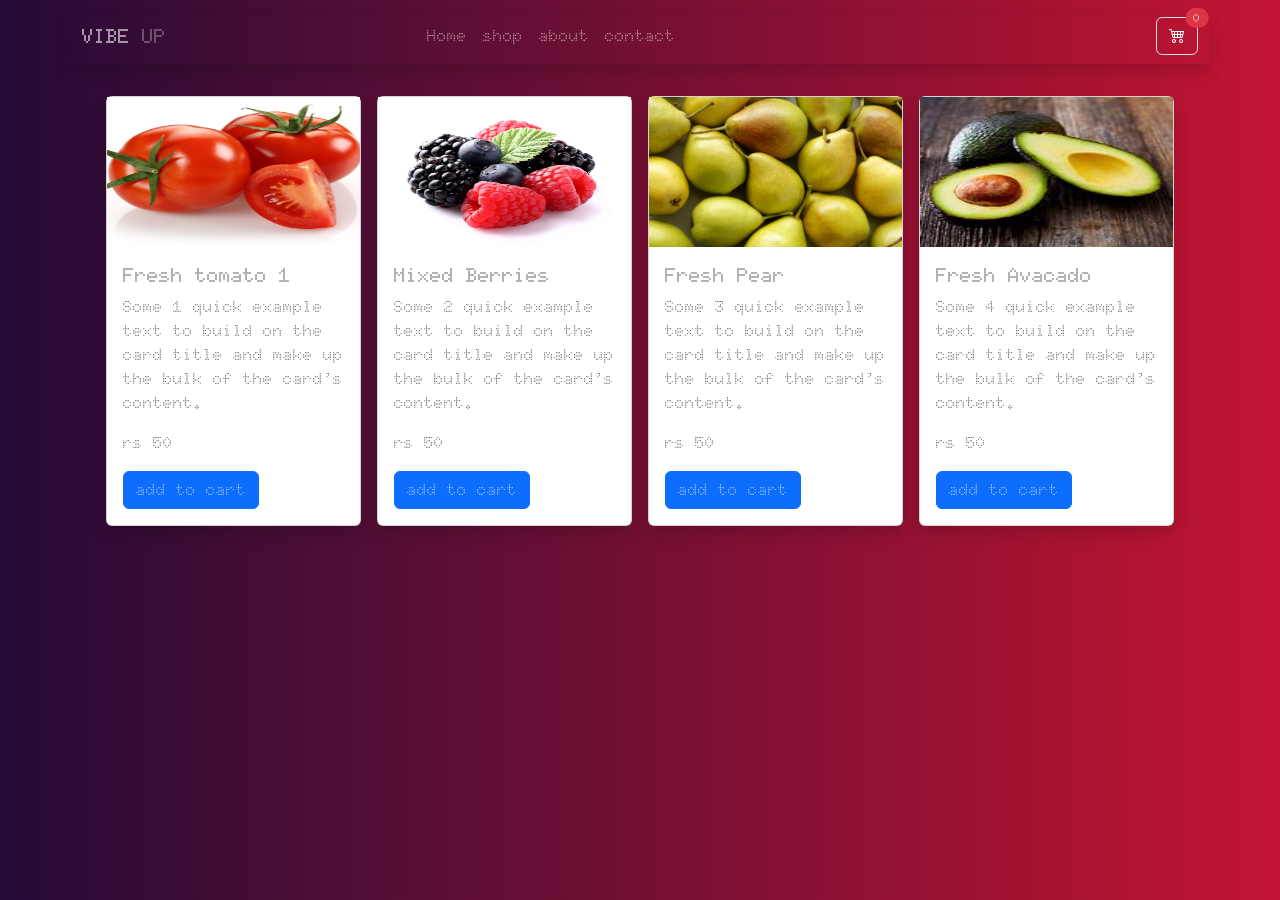
==== index.html @ 7af442e9 "first commit" ====
<!doctype html>
<html lang="en">
  <head>
    <meta charset="utf-8">
    <meta name="viewport" content="width=device-width, initial-scale=1">
    <title>vibe-up</title>
    <!-- favicon -->
     <link rel="shortcut icon" href="" type="image/x-icon">
     <!-- bootstrap icon cdn -->
      <link rel="stylesheet" href="https://cdn.jsdelivr.net/npm/bootstrap-icons@1.13.1/font/bootstrap-icons.min.css">
    <!-- bootstrap cdn -->
    <link href="https://cdn.jsdelivr.net/npm/bootstrap@5.3.6/dist/css/bootstrap.min.css" rel="stylesheet" integrity="sha384-4Q6Gf2aSP4eDXB8Miphtr37CMZZQ5oXLH2yaXMJ2w8e2ZtHTl7GptT4jmndRuHDT" crossorigin="anonymous">
    <!-- external css -->
     <link rel="stylesheet" href="style.css">
</head>
<body>
<!-- nav bar sectio start  -->
 <nav class="navbar navbar-expand-sm p-3  ">
  <div class="container shadow pb-2 ">
    <a class="navbar-brand fw-bold text-white" href="#" >VIBE <span class=" brand">UP</span></a>
    <button class="navbar-toggler" type="button" data-bs-toggle="collapse" data-bs-target="#navbarSupportedContent" aria-controls="navbarSupportedContent" aria-expanded="false" aria-label="Toggle navigation">
      <span class="navbar-toggler-icon"></span>
    </button>
    <div class="collapse navbar-collapse " id="navbarSupportedContent">
      <ul class="navbar-nav mx-auto mb-2 mb-lg-0  ">
        <li class="nav-item">
          <button class="nav-link active " aria-current="page" href="#" style="color: white;">Home</button>
        </li>
        <li class="nav-item">
          <button class="nav-link " href="#">shop</button>
        </li>
        <li class="nav-item">
          <button class="nav-link" href="#">about</button>
        </li>
         <li class="nav-item">
          <button class="nav-link" href="#">contact</button>
        </li>
        </ul>
        <!-- cart icon section -->
      <ul class="navbar-nav ms-auto mb-2 mb-lg-0">
        <button type="button" class="btn border position-relative cart-icon">
  <i class="bi bi-cart4 text-white fw-bold"></i>
  <span class="position-absolute top-0 start-100 translate-middle badge rounded-pill bg-danger cart-icon-value">
    0
  </span>
</button>
    </ul>
    </div>
  </div>
</nav>
<!-- nav bar sectio end -->

<!-- main section start -->
 <div class="container  my-3 ">
    <div class="row mx-3 g-3">
        <div class="col-12 col-sm-12 col-md-3 col-lg-3">
            <div class="card product shadow" >
  <img src="asserts/tomato.jpg" class="product-img" alt="...">
  <div class="card-body product-inf0">
    <h5 class="card-title product-title">Fresh tomato 1</h5>
    <p class="card-text product-des">Some 1 quick example text to build on the card title and make up the bulk of the card’s content.</p>
    <p class="card-text product-price">rs 50</p>
    <a href="#" class="btn btn-primary add-to-cart ">add to cart</a>
  </div>
</div>
        </div>
           <div class="col-12 col-sm-12 col-md-3 col-lg-3  ">
            <div class="card product shadow" >
  <img src="asserts/berries.jpg" class="product-img" alt="...">
  <div class="card-body product-inf0">
    <h5 class="card-title product-title">Mixed Berries</h5>
    <p class="card-text product-des">Some  2 quick example text to build on the card title and make up the bulk of the card’s content.</p>
    <p class="card-text product-price">rs 50</p>
    <a href="#" class="btn btn-primary add-to-cart">add to cart</a>
  </div>
</div>
        </div>
           <div class="col-12 col-sm-12 col-md-3 col-lg-3 ">
            <div class="card product shadow" >
  <img src="asserts/pear4.jpg" class="product-img" alt="...">
  <div class="card-body product-inf0">
    <h5 class="card-title product-title">Fresh Pear</h5>
    <p class="card-text product-des">Some 3 quick example text to build on the card title and make up the bulk of the card’s content.</p>
    <p class="card-text product-price">rs 50</p>
    <a href="#" class="btn btn-primary add-to-cart">add to cart</a>
  </div>
</div>
        </div>
         <div class="col-12 col-sm-12 col-md-3 col-lg-3 ">
            <div class="card product shadow" >
  <img src="asserts/avacado.jpg" class="product-img" alt="...">
  <div class="card-body product-inf0">
    <h5 class="card-title product-title">Fresh Avacado</h5>
    <p class="card-text product-des">Some 4 quick example text to build on the card title and make up the bulk of the card’s content.</p>
    <p class="card-text product-price">rs 50</p>
    <a href="#" class="btn btn-primary add-to-cart">add to cart</a>
  </div>
</div>
        </div>
       

    </div>
 </div>
<!-- main section end -->




<!-- <footer section start> -->
<!-- <footer section end> -->

    
    <script src="script.js"></script>
    <script src="https://cdn.jsdelivr.net/npm/bootstrap@5.3.6/dist/js/bootstrap.bundle.min.js" integrity="sha384-j1CDi7MgGQ12Z7Qab0qlWQ/Qqz24Gc6BM0thvEMVjHnfYGF0rmFCozFSxQBxwHKO" crossorigin="anonymous"></script>
  </body>
</body>
</html>
---- style.css ----
@import url('https://fonts.googleapis.com/css2?family=Doto:wght@100..900&family=Roboto+Slab:wght@100..900&display=swap');


*{
    padding: 0;
    margin: 0;
    box-sizing:border-box ;
    font-family: "Doto", sans-serif;
    font-optical-sizing: auto;
    font-weight: normal;
    font-style: normal;
}

body{
    background: #c31432;  /* fallback for old browsers */
background: -webkit-linear-gradient(to right, #240b36, #c31432);  /* Chrome 10-25, Safari 5.1-6 */
background: linear-gradient(to right, #240b36, #c31432); /* W3C, IE 10+/ Edge, Firefox 16+, Chrome 26+, Opera 12+, Safari 7+ */

}

.navbar{
    background-color: transparent;
    
} 
.nav-link {
    color: white;
}
.product-img{
    width: 100%;
    height: 150px;
    text-align: center;
}
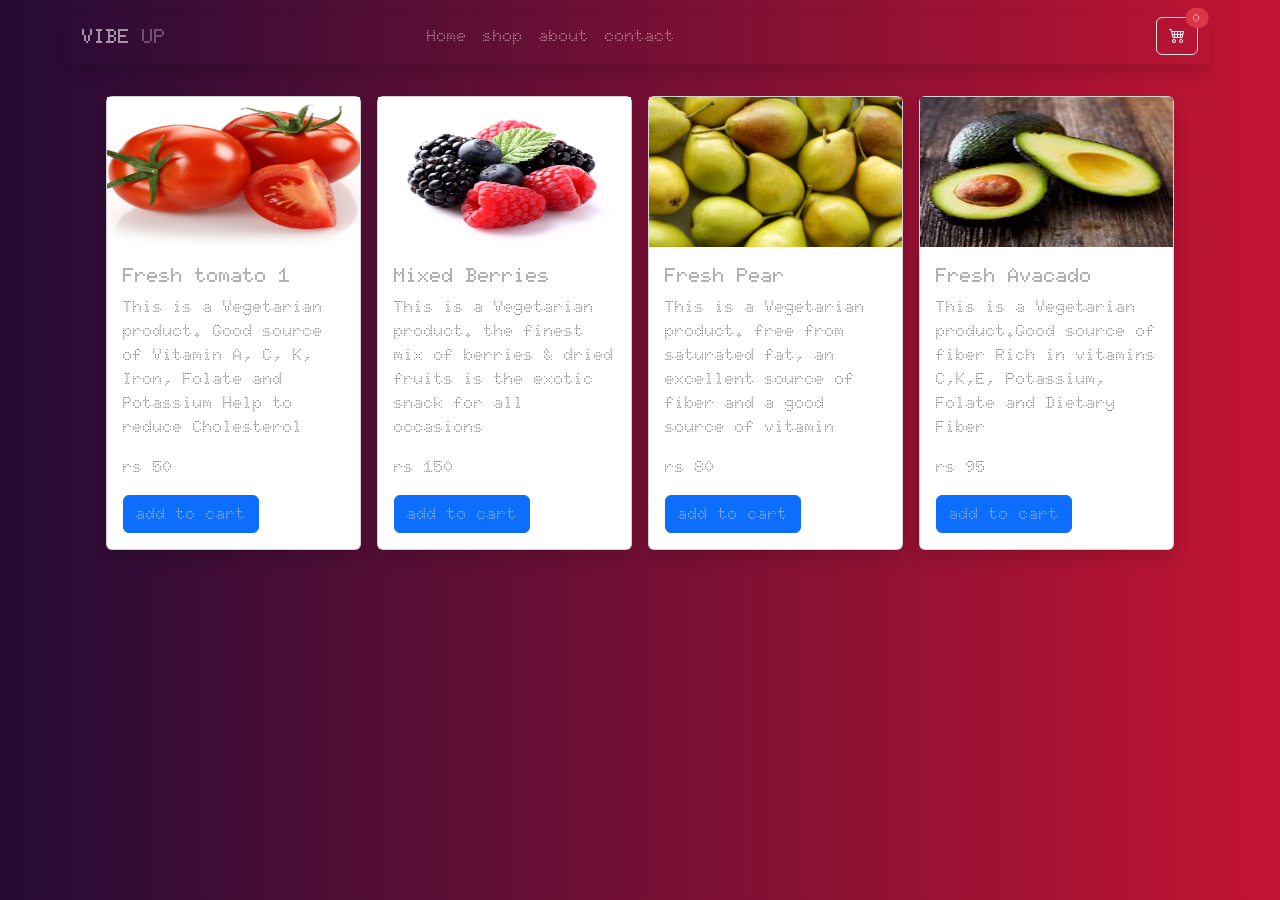
==== commit ff440f5b: "first commit" ====
--- a/index.html
+++ b/index.html
@@ -24,10 +24,10 @@
     <div class="collapse navbar-collapse " id="navbarSupportedContent">
       <ul class="navbar-nav mx-auto mb-2 mb-lg-0  ">
         <li class="nav-item">
-          <button class="nav-link active " aria-current="page" href="#" style="color: white;">Home</button>
+          <a class="nav-link active " aria-current="page" href="index.html" style="color: white;">Home</a>
         </li>
         <li class="nav-item">
-          <button class="nav-link " href="#">shop</button>
+          <a class="nav-link " href="index.html">shop</a>
         </li>
         <li class="nav-item">
           <button class="nav-link" href="#">about</button>
@@ -58,7 +58,9 @@
   <img src="asserts/tomato.jpg" class="product-img" alt="...">
   <div class="card-body product-inf0">
     <h5 class="card-title product-title">Fresh tomato 1</h5>
-    <p class="card-text product-des">Some 1 quick example text to build on the card title and make up the bulk of the card’s content.</p>
+    <p class="card-text product-des">This is a Vegetarian product.
+Good source of Vitamin A, C, K, Iron, Folate and Potassium
+Help to reduce Cholesterol</p>
     <p class="card-text product-price">rs 50</p>
     <a href="#" class="btn btn-primary add-to-cart ">add to cart</a>
   </div>
@@ -69,8 +71,9 @@
   <img src="asserts/berries.jpg" class="product-img" alt="...">
   <div class="card-body product-inf0">
     <h5 class="card-title product-title">Mixed Berries</h5>
-    <p class="card-text product-des">Some  2 quick example text to build on the card title and make up the bulk of the card’s content.</p>
-    <p class="card-text product-price">rs 50</p>
+    <p class="card-text product-des">This is a Vegetarian product.
+ the finest mix of berries & dried fruits is the exotic snack for all occasions</p>
+    <p class="card-text product-price">rs 150</p>
     <a href="#" class="btn btn-primary add-to-cart">add to cart</a>
   </div>
 </div>
@@ -80,8 +83,9 @@
   <img src="asserts/pear4.jpg" class="product-img" alt="...">
   <div class="card-body product-inf0">
     <h5 class="card-title product-title">Fresh Pear</h5>
-    <p class="card-text product-des">Some 3 quick example text to build on the card title and make up the bulk of the card’s content.</p>
-    <p class="card-text product-price">rs 50</p>
+    <p class="card-text product-des">This is a Vegetarian product.
+ free from saturated fat, an excellent source of fiber and a good source of vitamin</p>
+    <p class="card-text product-price">rs 80</p>
     <a href="#" class="btn btn-primary add-to-cart">add to cart</a>
   </div>
 </div>
@@ -91,8 +95,10 @@
   <img src="asserts/avacado.jpg" class="product-img" alt="...">
   <div class="card-body product-inf0">
     <h5 class="card-title product-title">Fresh Avacado</h5>
-    <p class="card-text product-des">Some 4 quick example text to build on the card title and make up the bulk of the card’s content.</p>
-    <p class="card-text product-price">rs 50</p>
+    <p class="card-text product-des">This is a Vegetarian product.Good source of fiber
+
+Rich in vitamins C,K,E, Potassium, Folate and Dietary Fiber</p>
+    <p class="card-text product-price">rs 95</p>
     <a href="#" class="btn btn-primary add-to-cart">add to cart</a>
   </div>
 </div>
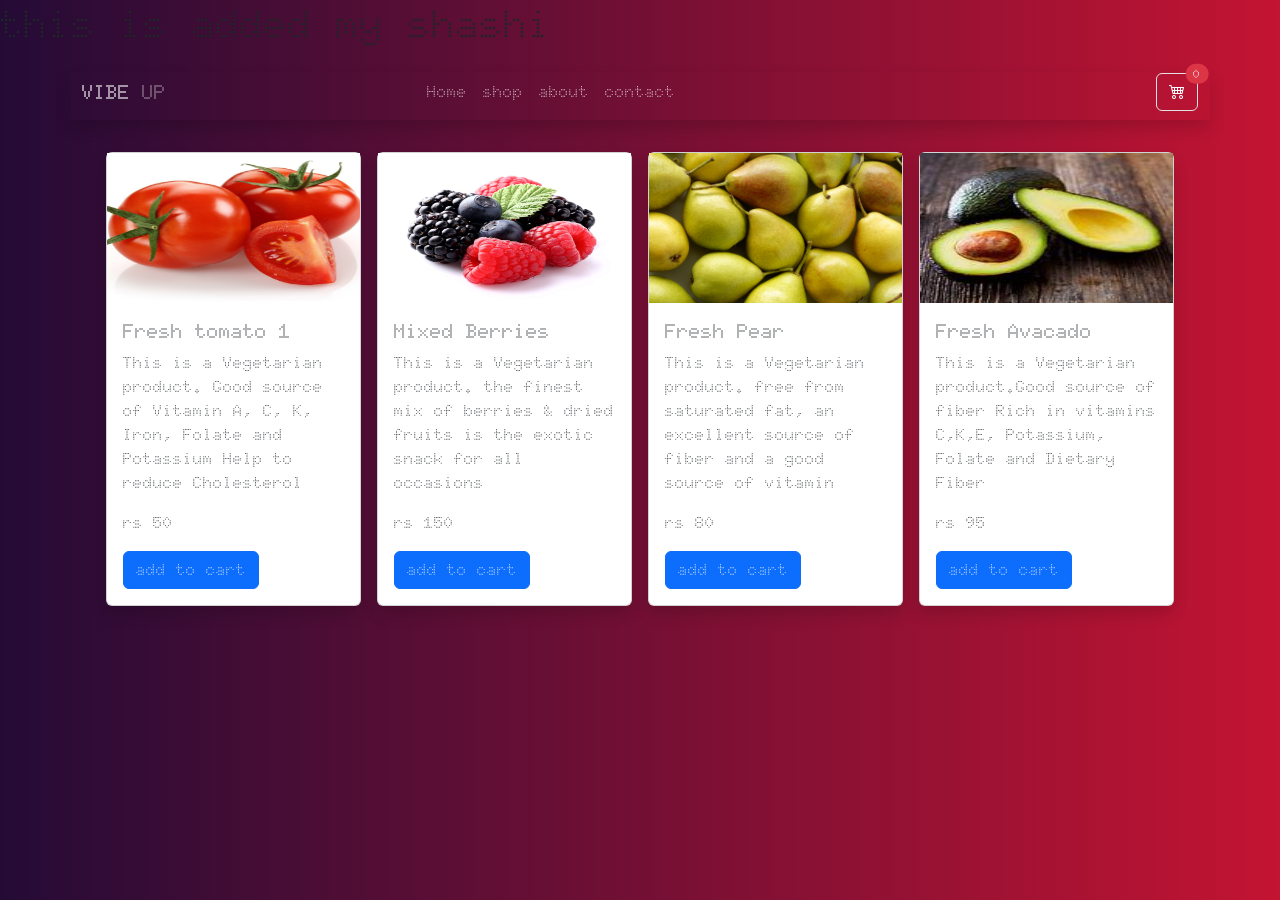
==== commit 621c92c3: "shashi commit" ====
--- a/index.html
+++ b/index.html
@@ -14,6 +14,7 @@
      <link rel="stylesheet" href="style.css">
 </head>
 <body>
+<h1> this is added my shashi</h1>
 <!-- nav bar sectio start  -->
  <nav class="navbar navbar-expand-sm p-3  ">
   <div class="container shadow pb-2 ">
@@ -120,4 +121,4 @@
     <script src="https://cdn.jsdelivr.net/npm/bootstrap@5.3.6/dist/js/bootstrap.bundle.min.js" integrity="sha384-j1CDi7MgGQ12Z7Qab0qlWQ/Qqz24Gc6BM0thvEMVjHnfYGF0rmFCozFSxQBxwHKO" crossorigin="anonymous"></script>
   </body>
 </body>
-</html>+</html>
